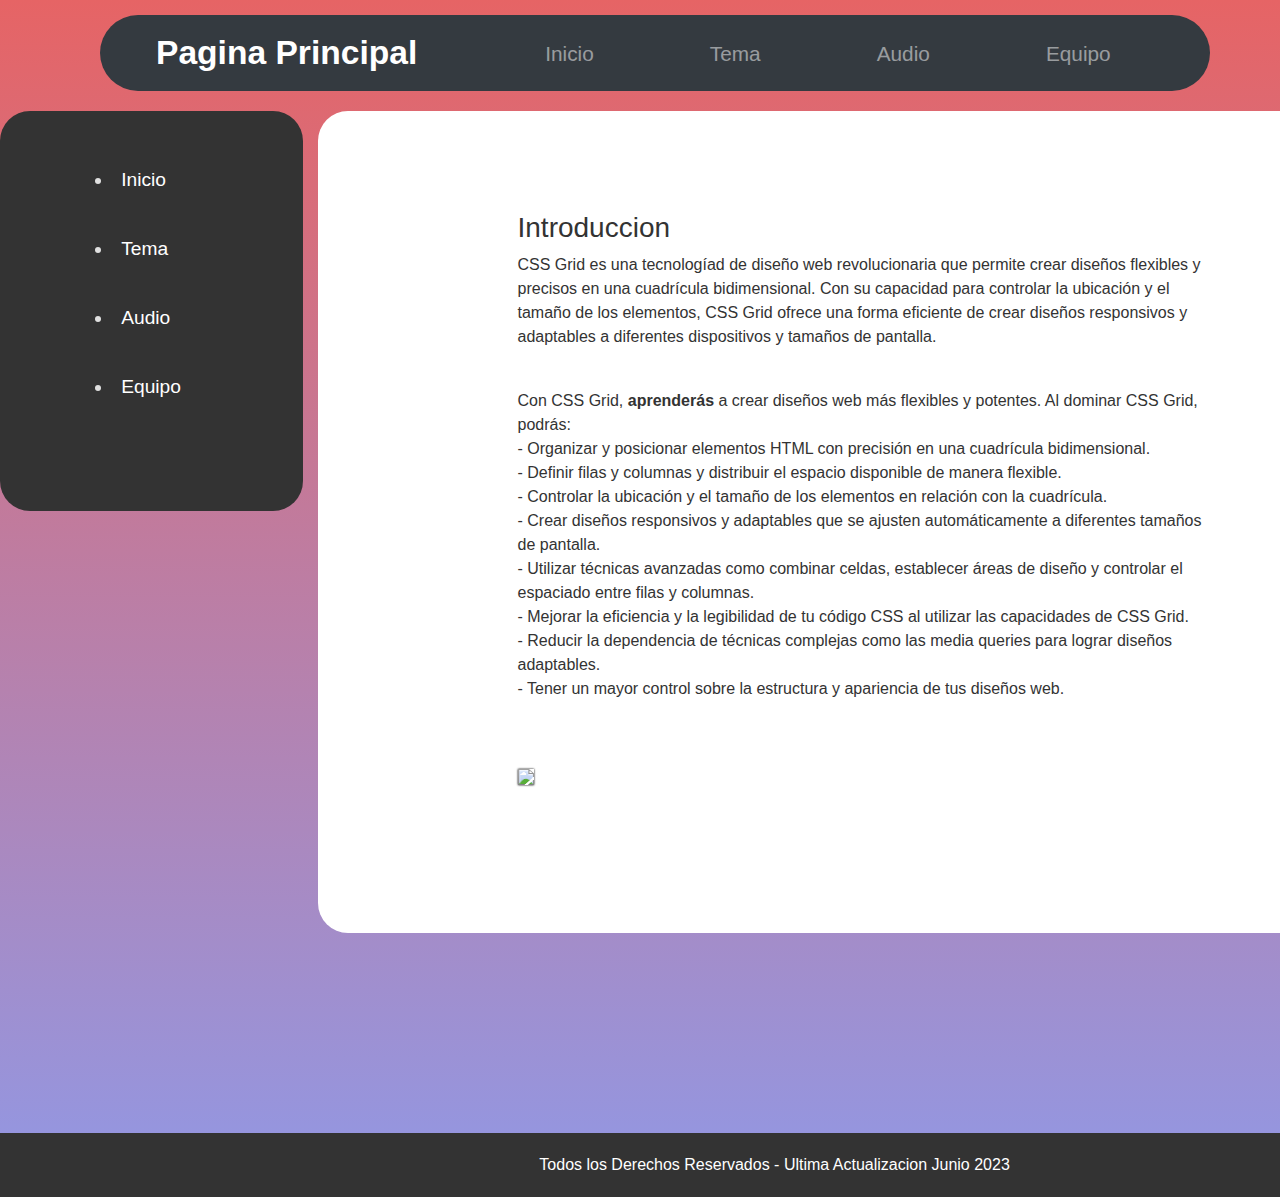
==== index.html @ b088e67c "Initial commit" ====
<!DOCTYPE html>
<html lang="en">
<head>
  <meta charset="UTF-8">
  <meta name="viewport" content="width=device-width, initial-scale=1.0">
  <link rel="stylesheet" href="https://maxcdn.bootstrapcdn.com/bootstrap/4.0.0/css/bootstrap.min.css">
  <link rel="stylesheet" href="styles.css">
  <title>CSS GRID</title>

 





</head>



 







<body>
  <header>
    <nav class="navbar navbar-expand-lg navbar-dark bg-dark">
      <a class="navbar-brand" href="#">Pagina Principal</a>
      

      <button class="navbar-toggler" type="button" data-toggle="collapse" data-target="#navbarNav" aria-controls="navbarNav" aria-expanded="false" aria-label="Toggle navigation">
        <span class="navbar-toggler-icon"></span>
      
      </button>
      <div class="collapse navbar-collapse" id="navbarNav">
        <ul class="navbar-nav">
          <li class="nav-item">
            <a class="nav-link" href="index.html">Inicio</a>
        
          </li>
          <li class="nav-item">
            <a class="nav-link" href="tema.html">Tema</a>
          </li>
          <li class="nav-item">
            <a class="nav-link" href="audio.html">Audio</a>
            <li class="nav-item">
                <a class="nav-link" href="equipo.html">Equipo</a>
              </li>
          </li>
        </ul>
      </div>
    </nav>
  </header>

  <div class="container-fluid">
    <div class="row">
      <aside class="col-md-3">
        <div class="sidebar-menu">
          <ul>
            <li><a href="index.html">Inicio</a></li>
            <li><a href="tema.html">Tema</a></li>
            <li><a href="audio.html">Audio</a></li>
            <li><a href="equipo.html">Equipo</a></li>
          </ul>
        </div>
      </aside>
      <main class="col-md-9">
        <section class="content">
            <header>

                <h3>Introduccion </h3>
                     <p>
                        CSS Grid es una tecnologíad de diseño web revolucionaria que permite crear diseños flexibles y precisos en una cuadrícula bidimensional. Con su capacidad para controlar la ubicación y el tamaño de los elementos, CSS Grid ofrece una forma eficiente de crear diseños responsivos y adaptables a diferentes dispositivos y tamaños de pantalla.


                    </p>

                    <br>
                

                    <p>
                        
                        Con CSS Grid, <strong>aprenderás</strong> a crear diseños web más flexibles y potentes. Al dominar CSS Grid, podrás:
                        <br>

                        - Organizar y posicionar elementos HTML con precisión en una cuadrícula bidimensional.
                        <br>
                        - Definir filas y columnas y distribuir el espacio disponible de manera flexible.
                        <br>
                        - Controlar la ubicación y el tamaño de los elementos en relación con la cuadrícula.
                        <br>
                        - Crear diseños responsivos y adaptables que se ajusten automáticamente a diferentes tamaños de pantalla.
                        <br>
                        - Utilizar técnicas avanzadas como combinar celdas, establecer áreas de diseño y controlar el espaciado entre filas y columnas.
                        <br>
                        - Mejorar la eficiencia y la legibilidad de tu código CSS al utilizar las capacidades de CSS Grid.
                        <br>
                        - Reducir la dependencia de técnicas complejas como las media queries para lograr diseños adaptables.
                        <br>
                        - Tener un mayor control sobre la estructura y apariencia de tus diseños web.


                    
                        

 
                        
                    


                    </p>

                    <br>
                    <br>
                    <br>

                <img src="https://styde.net/wp-content/uploads/2020/11/grid-css.jpg">

                
                    
                
                
            </header> 

            

        </section>
      </main>


    </div>
  </div>

  <footer>
    <div class="container">
      <div class="row">
        <div class="col-md-13">
          <p>Todos los Derechos Reservados - Ultima Actualizacion Junio 2023</p>
        </div>
      </div>
    </div>
  </footer>

  
  
  



  <script src="https://code.jquery.com/jquery-3.2.1.slim.min.js"></script>
  <script src="https://cdnjs.cloudflare.com/ajax/libs/popper.js/1.12.9/umd/popper.min.js"></script>
  <script src="https://maxcdn.bootstrapcdn.com/bootstrap/4.0.0/js/bootstrap.min.js"></script>
</body>
</html>
---- styles.css ----
/* Estilos personalizados */

body {
    padding-top: 15px;
    width: 1210px;
    background: linear-gradient(#e66465, #9198e5);
    color: #333333;
  }
  
  header {
    margin-bottom: 20px;
    margin-left: 100px;
    
  }
  
  .sidebar-menu ul {
    list-style: inside;
    
    


  }
  
 
    

  .col-md-3 {

    background-color: #333333;
    padding: 55px;
    font-size: 1.2em;
    border-radius: 30px;
    color: #e0e0e0;
    height: 400px;
    
  }



  a {
    color: #ffffff;
    text-decoration: none;
    background-color: transparent;
    -webkit-text-decoration-skip: objects;
     }
  
  .sidebar-menu li {
    margin-bottom: 40px;
   
    
  }
  
  .content {
    background-color: #ffffff;
    padding: 100px;
    border-radius: 30px;
    
  }
  
  footer {
    margin-top: 180px;
    width: 125.51%;
    padding: 20px;
    background-color: #333333;
    color: #ffffff;
   
  }
  
  footer p {
    
    margin-left: 350px;
  }



  /* Estilos para Bootstrap */
  
  .container-fluid {
    margin-top: 10px;
    
  }
  
  .navbar {
    border-radius: 50px;
  }

  .navbar-dark .navbar-brand {
    margin-left: 40px;

    
    
  }

  .navbar-brand {
    font-weight: bold;
    
    margin-right: 20px;
    font-size: 2.1em;
  }
  
  .navbar-nav .nav-link {
    color: #ffffff;
    margin-left: 100px;
    font-size: 1.3em;
    
  }
  
  .navbar-nav .nav-link:hover {
    color: #e0e0e0;
    

  }
  
  footer p {
    margin-bottom: 0;
  }

 
 .content figure img  {

    width: 70%;
    box-shadow: rgb(0, 0, 0) 0px 0px 2px;
    margin-top: -50px; }

 .content figure img {

        width: 70%;
        box-shadow: rgb(0, 0, 0) 0px 0px 2px;
        margin-top: -50px; }

 .col-md-10  {
       left: 25%;
       width: -100px;;
    }



 .content {
    margin-bottom: 20px;
    width: 1000px;
    
  }

  .col-md-11  {
    left: 25%;
    width: -100px;;
 }



.content {
 margin-bottom: 20px;
 width: 1000px;
 
}

.col-md-12  {
    left: 25%;
    width: -100px;;
 }



.content {
 margin-bottom: 20px;
 width: 1000px;
 
}

.imagenFoto {
    margin-top: -250px;
    margin-left: 250px;
    border-top-left-radius: 50% 50%;
    border-top-right-radius: 50% 50%;
    border-bottom-right-radius: 50% 50%;
    border-bottom-left-radius: 50% 50%;
}

.float-start {
    margin-left: -100px;
    width: 1000px;
    
   }

   .contact {
    margin-left: -100px;
    width: 1000px;
    
   }

img{
    width: 75%;
    box-shadow: rgb(0, 0, 0) 0px 0px 2px;
    margin-top: -50px; }
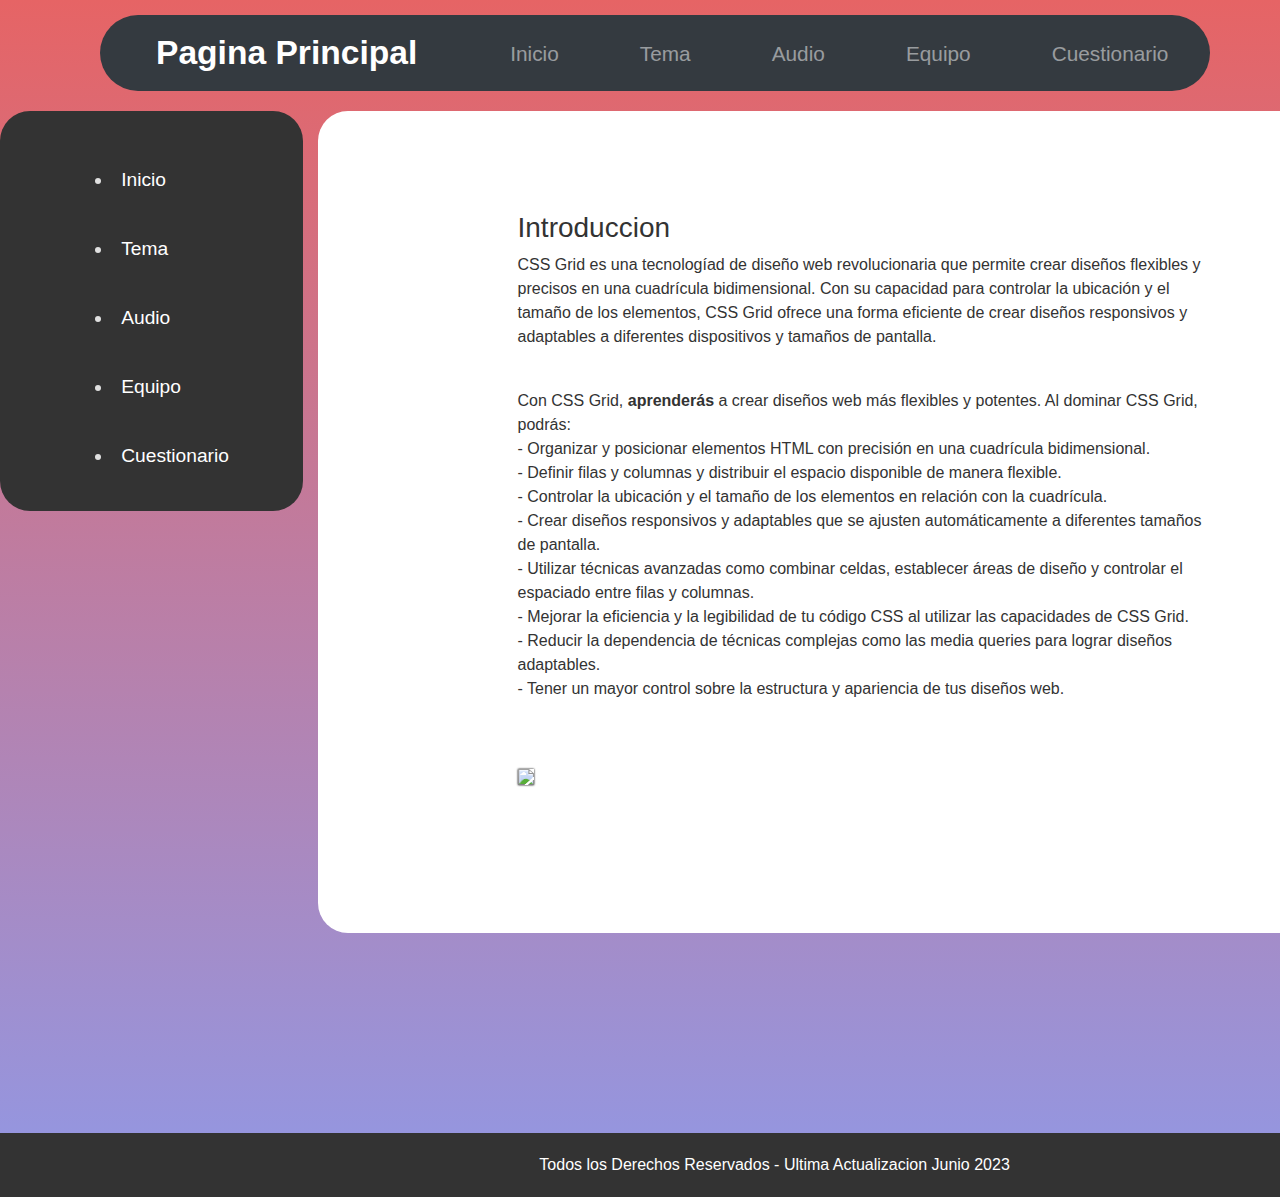
==== commit 9debec46: "Desarrollo Final" ====
--- a/index.html
+++ b/index.html
@@ -49,7 +49,13 @@
             <li class="nav-item">
                 <a class="nav-link" href="equipo.html">Equipo</a>
               </li>
+
           </li>
+
+          <li class="nav-item">
+            <a class="nav-link" href="cuestionario.html">Cuestionario</a>
+          </li>
+          
         </ul>
       </div>
     </nav>
@@ -64,6 +70,7 @@
             <li><a href="tema.html">Tema</a></li>
             <li><a href="audio.html">Audio</a></li>
             <li><a href="equipo.html">Equipo</a></li>
+            <li><a href="cuestionario.html">Cuestionario</a></li>
           </ul>
         </div>
       </aside>
--- a/styles.css
+++ b/styles.css
@@ -100,7 +100,7 @@
   
   .navbar-nav .nav-link {
     color: #ffffff;
-    margin-left: 100px;
+    margin-left: 65px;
     font-size: 1.3em;
     
   }
